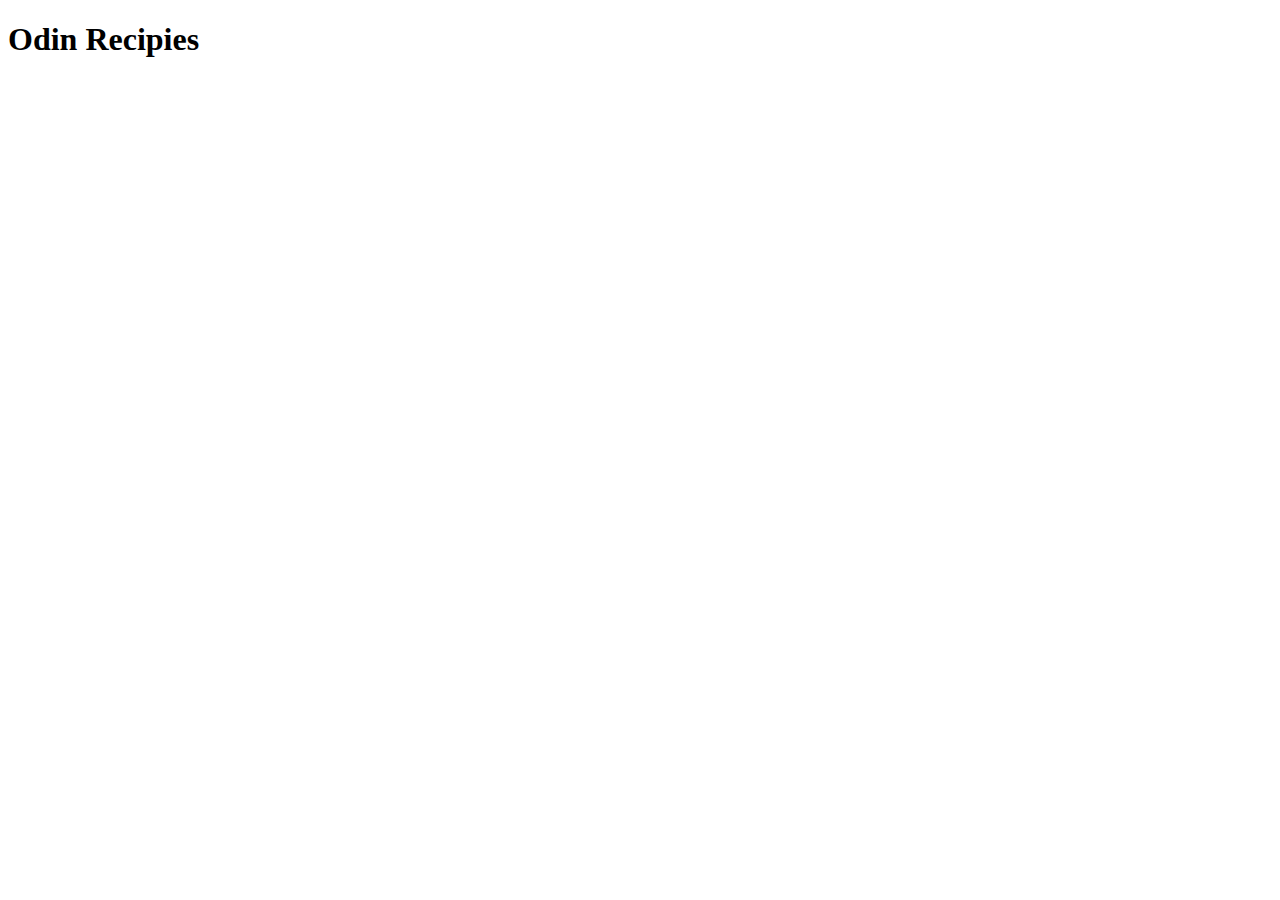
==== index.html @ ab7d665d "Add boilerplate index.html with heading" ====
<!DOCTYPE html>
<html lang="en">
  <head>
    <title>Odin Recipies</title>
    <meta charset="UTF-8">
    <meta name="viewport" content="width=device-width, initial-scale=1">
    <link href="css/style.css" rel="stylesheet">
  </head>
  <body>
    <h1>Odin Recipies</h1>
  
  </body>
</html>
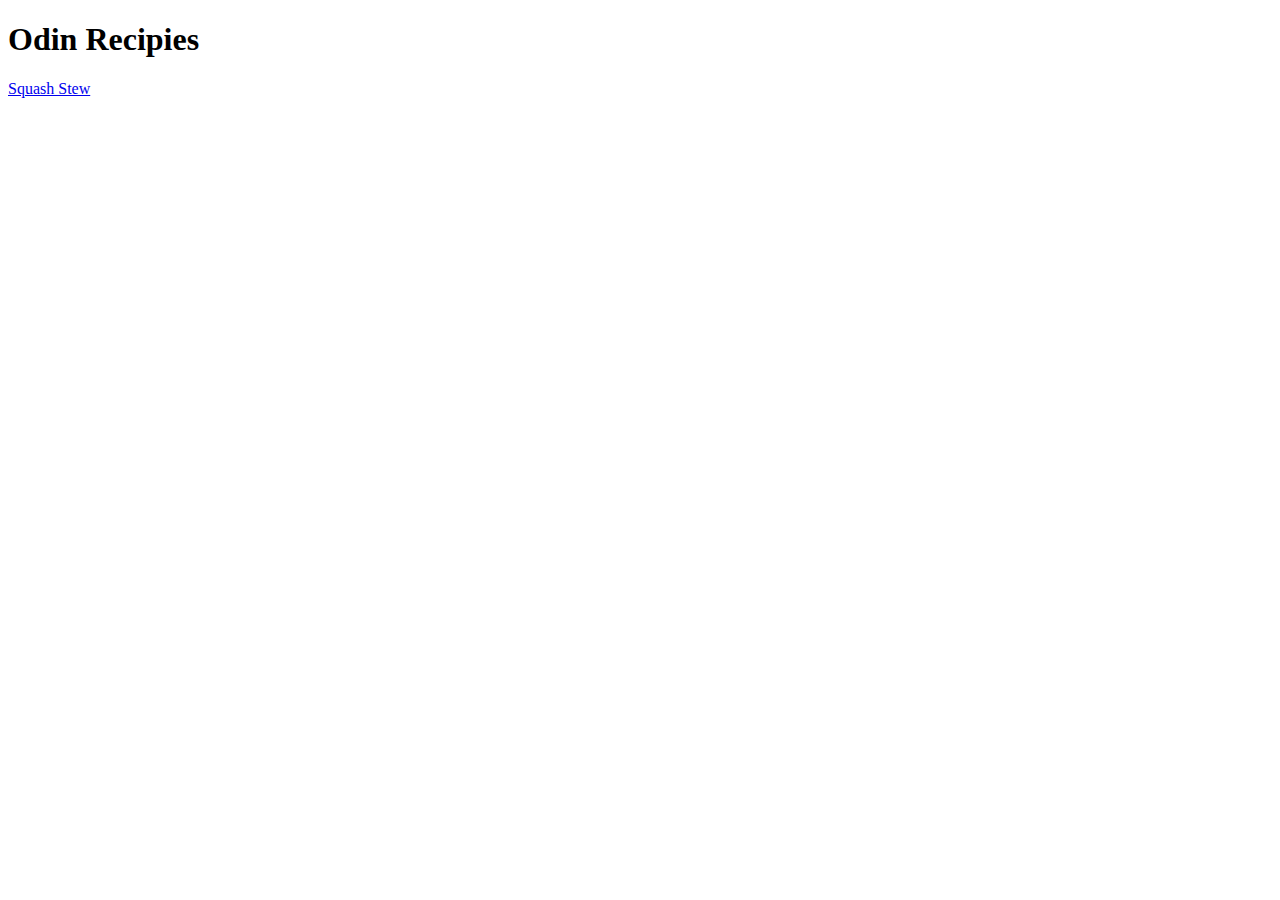
==== commit c377c923: "Add squash-stew.html and link index page to it" ====
--- a/index.html
+++ b/index.html
@@ -8,6 +8,7 @@
   </head>
   <body>
     <h1>Odin Recipies</h1>
+    <a href="./recipes/squash-stew.html">Squash Stew</a>
   
   </body>
 </html>
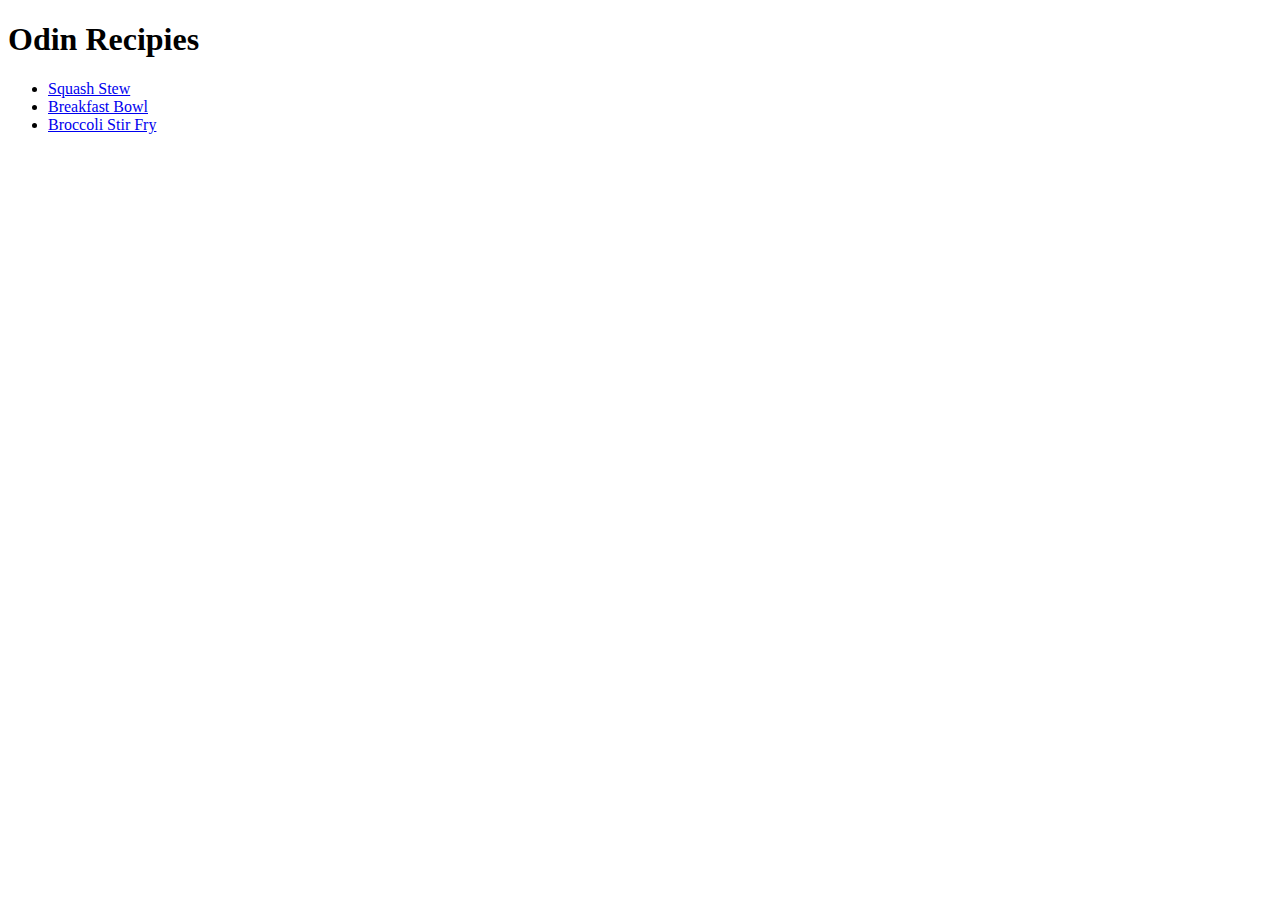
==== commit 42f74ccb: "Add 2 more boilerplate recipies, link to index.html" ====
--- a/index.html
+++ b/index.html
@@ -8,7 +8,10 @@
   </head>
   <body>
     <h1>Odin Recipies</h1>
-    <a href="./recipes/squash-stew.html">Squash Stew</a>
-  
+    <ul>
+      <li><a href="./recipes/squash-stew.html">Squash Stew</a></li> 
+      <li><a href="./recipes/breakfast-bowl.html">Breakfast Bowl</a></li>
+      <li><a href="./recipes/broccoli-stir-fry.html">Broccoli Stir Fry</a></li>
+    </ul>
   </body>
 </html>
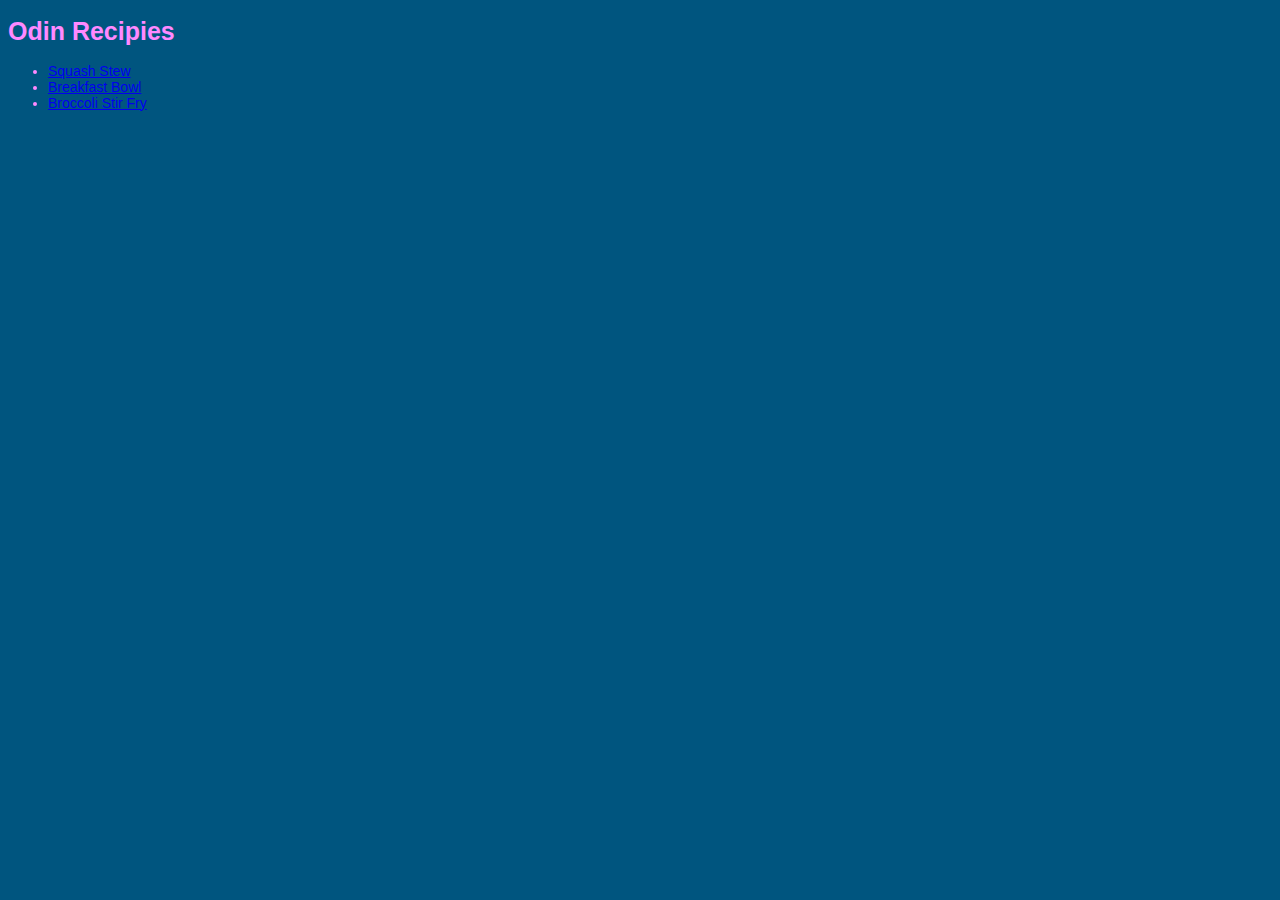
==== commit dded0197: "Adds basic CSS stylesheet" ====
--- a/index.html
+++ b/index.html
@@ -4,14 +4,14 @@
     <title>Odin Recipies</title>
     <meta charset="UTF-8">
     <meta name="viewport" content="width=device-width, initial-scale=1">
-    <link href="css/style.css" rel="stylesheet">
+    <link href="styles.css" rel="stylesheet">
   </head>
   <body>
-    <h1>Odin Recipies</h1>
-    <ul>
-      <li><a href="./recipes/squash-stew.html">Squash Stew</a></li> 
-      <li><a href="./recipes/breakfast-bowl.html">Breakfast Bowl</a></li>
-      <li><a href="./recipes/broccoli-stir-fry.html">Broccoli Stir Fry</a></li>
+    <h1 class="pg-title">Odin Recipies</h1>
+    <ul class="list">
+      <li class = "list-item"><a href="./recipes/squash-stew.html">Squash Stew</a></li> 
+      <li class = "list-item"><a href="./recipes/breakfast-bowl.html">Breakfast Bowl</a></li>
+      <li class = "list-item"><a href="./recipes/broccoli-stir-fry.html">Broccoli Stir Fry</a></li>
     </ul>
   </body>
 </html>
--- a/styles.css
+++ b/styles.css
@@ -0,0 +1,26 @@
+/* This is a comment */
+
+body {
+  font-family: Helvetica, sans-serif;
+  font-size: 14px;
+  background-color: #00557f;
+  color: #00aeff;
+}
+
+img {
+  height: 300px;
+}
+
+.pg-title {
+  color: #ff89ff;
+  font-size: 25px;
+}
+
+.pg-subtitle {
+  color: #ff89ff;
+}
+
+.list-item {
+  font-style: italic, bold;
+  color: #ff89ff;
+}
